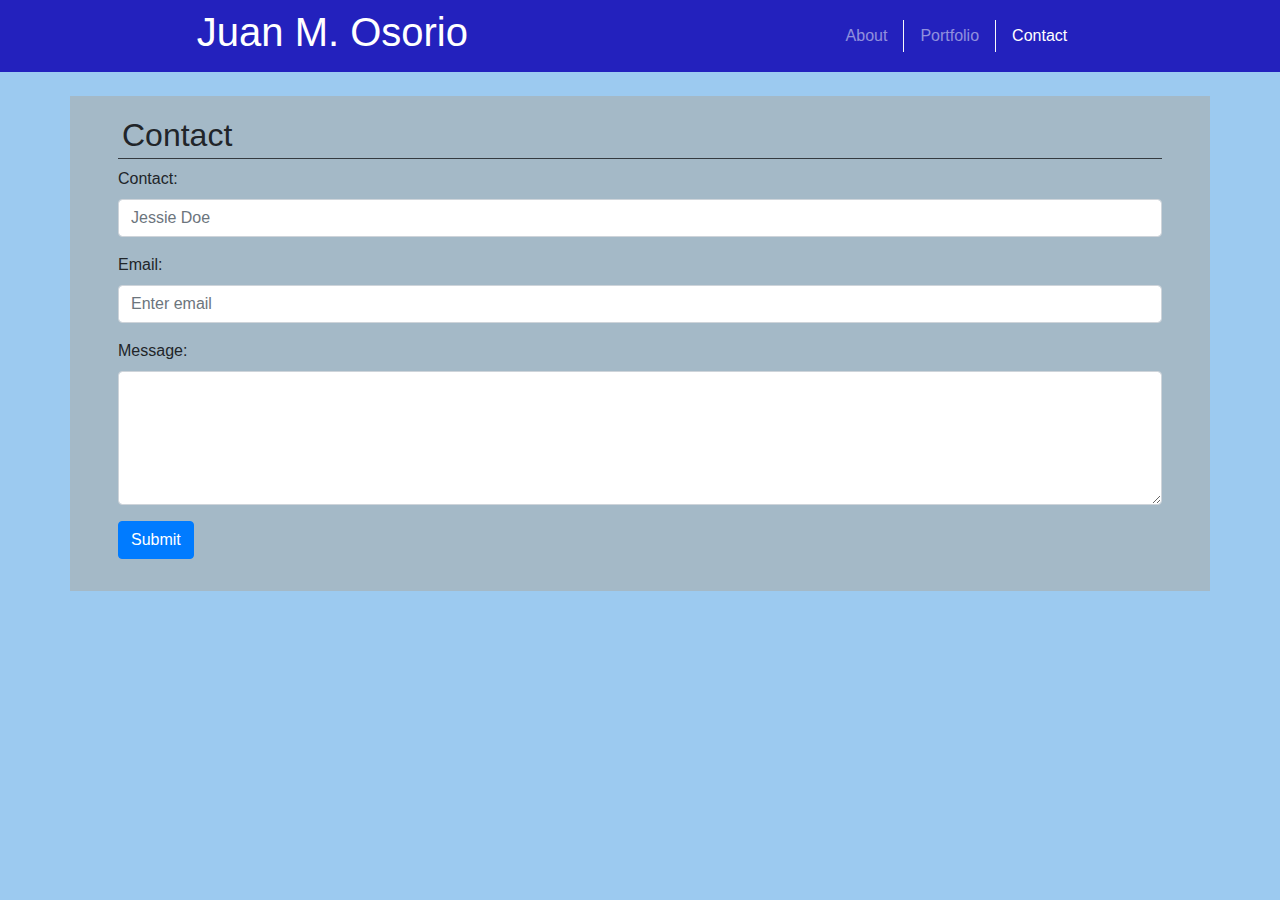
==== contact.html @ 9c1ef1ac "adjusted LR margin for contact box" ====
<!DOCTYPE html>
<html lang="en-us">


<head>
    <meta charset="UTF-8">
    <link rel="stylesheet" href="https://stackpath.bootstrapcdn.com/bootstrap/4.4.1/css/bootstrap.min.css"
        integrity="sha384-Vkoo8x4CGsO3+Hhxv8T/Q5PaXtkKtu6ug5TOeNV6gBiFeWPGFN9MuhOf23Q9Ifjh" crossorigin="anonymous">
    <link rel="stylesheet" type="text/css" href="./assets/style.css">
    <title>Contact me</title>
</head>

<body class="background">
    <div class="container-fluid sticky-top">
        <nav class="navbar navbar-expand-lg nav-style navbar-dark row">
            <h1 class="mx-auto">Juan M. Osorio</h1>
            <ul class="navbar-nav mt-lg-0 flex-row mx-auto">
                <li class="nav-item border-right border-light">
                    <a class="nav-link mx-2 py-1" href="./index.html">About</a>
                </li>
                <li class="nav-item border-right border-light">
                    <a class="nav-link mx-2 py-1" href="./portfolio.html">Portfolio</a>
                </li>
                <li class="nav-item active">
                    <a class="nav-link mx-2 py-1" href="./contact.html">Contact</a>
                </li>
            </ul>
        </nav>
    </div>

    <div class="container content my-4 p-3 px-5">
        <h2 class="border-bottom border-dark p-1">Contact</h2>
        <form action="/action_page.php">
            <div class="form-group">
                <label for="cnt">Contact:</label>
                <input type="Contact" class="form-control" id="cnt" placeholder="Jessie Doe" name="cnt">
            </div>
            <div class="form-group">
                <label for="email">Email:</label>
                <input type="email" class="form-control" id="email" placeholder="Enter email" name="email">
            </div>
            <div class="form-group">
                <label for="Textarea">Message:</label>
                <textarea class="form-control" id="Textarea1" rows="5"></textarea>
            </div>
                <button type="submit" class="btn btn-primary mb-3">Submit</button>
        </form>
    </div>

</body>

</html>
---- assets/style.css ----
/* Navigation bar and Body */
.nav-style {
    color: #ffffff;
    background-color:#2321bd;
}

.background {
    background-color: #9ccaf0;
}
.content {
    background-color: #a4b9c7;
}
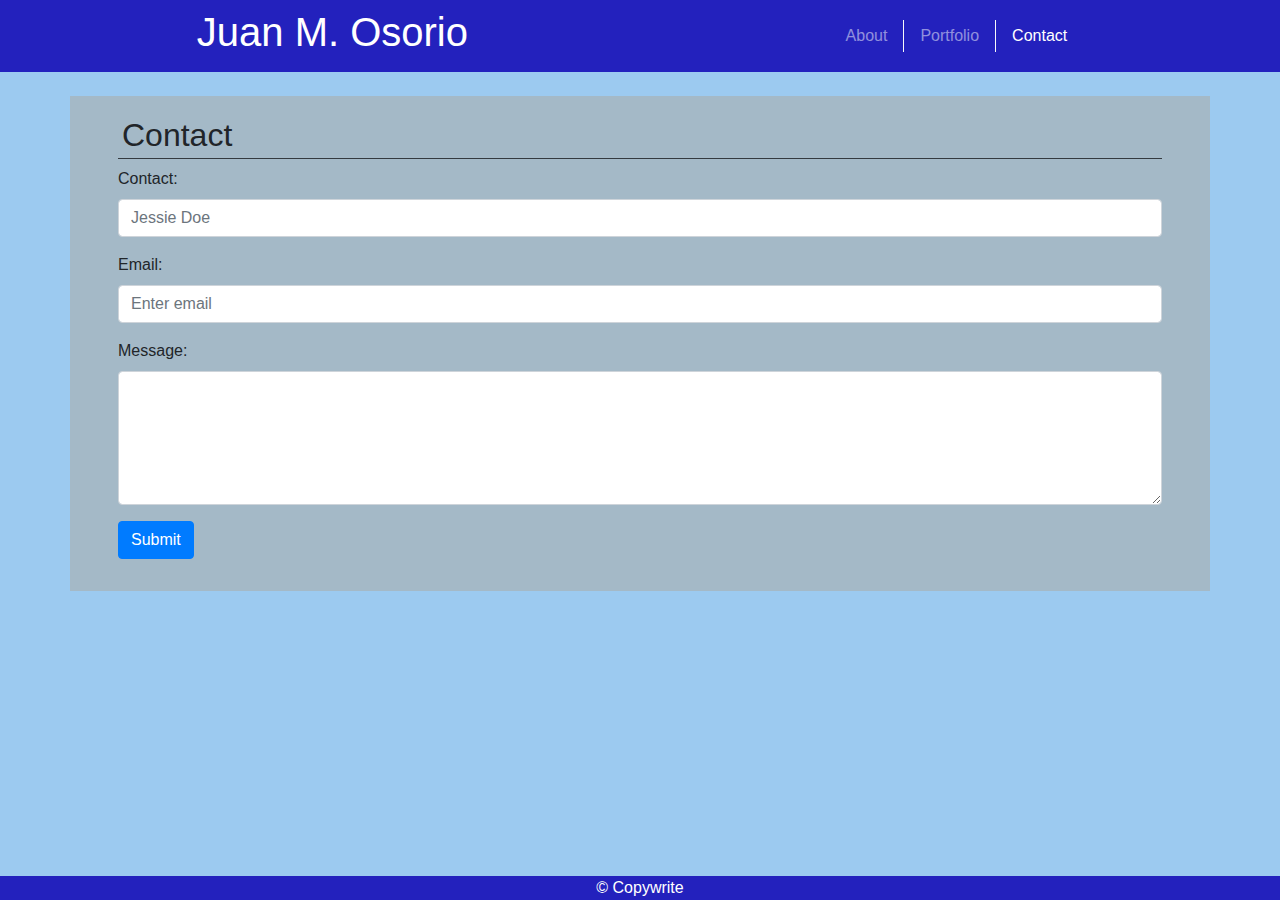
==== commit 3e7486d6: "added footer and semantic html" ====
--- a/contact.html
+++ b/contact.html
@@ -11,7 +11,7 @@
 </head>
 
 <body class="background">
-    <div class="container-fluid sticky-top">
+    <header class="container-fluid sticky-top">
         <nav class="navbar navbar-expand-lg nav-style navbar-dark row">
             <h1 class="mx-auto">Juan M. Osorio</h1>
             <ul class="navbar-nav mt-lg-0 flex-row mx-auto">
@@ -26,9 +26,10 @@
                 </li>
             </ul>
         </nav>
-    </div>
+        <div class="row thick"></div>
+    </header>
 
-    <div class="container content my-4 p-3 px-5">
+    <main class="container content my-4 p-3 px-5">
         <h2 class="border-bottom border-dark p-1">Contact</h2>
         <form action="/action_page.php">
             <div class="form-group">
@@ -43,10 +44,17 @@
                 <label for="Textarea">Message:</label>
                 <textarea class="form-control" id="Textarea1" rows="5"></textarea>
             </div>
-                <button type="submit" class="btn btn-primary mb-3">Submit</button>
+            <button type="submit" class="btn btn-primary mb-3">Submit</button>
         </form>
-    </div>
-
+    </main>
+    <footer class="fixed-bottom nav-style container-fluid">
+        <div class="row thick"></div>
+        <div class="row">
+            <div class="col-md-4"></div>
+            <span class="mr-auto col-md-4 text-center"> &copy; Copywrite</span>
+            <div class="col-md-4"></div>
+        </div>
+    </footer>
 </body>
 
 </html>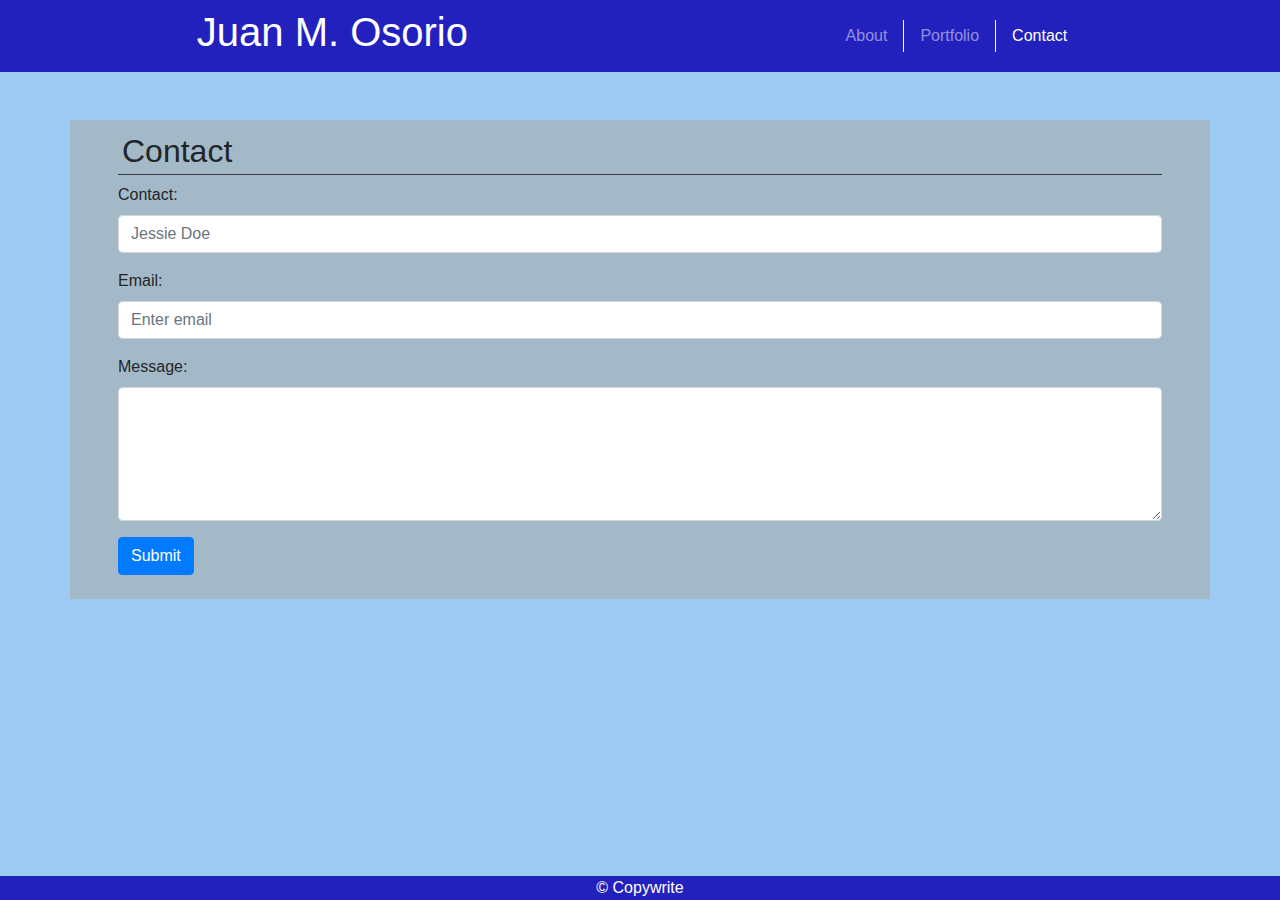
==== commit f9ce5fd7: "edits in footer and margins" ====
--- a/contact.html
+++ b/contact.html
@@ -29,7 +29,7 @@
         <div class="row thick"></div>
     </header>
 
-    <main class="container content my-4 p-3 px-5">
+    <main class="container content my-5 p-2 px-5">
         <h2 class="border-bottom border-dark p-1">Contact</h2>
         <form action="/action_page.php">
             <div class="form-group">
@@ -51,7 +51,7 @@
         <div class="row thick"></div>
         <div class="row">
             <div class="col-md-4"></div>
-            <span class="mr-auto col-md-4 text-center"> &copy; Copywrite</span>
+            <div class="mr-auto col-md-4 text-center"> &copy; Copywrite</div>
             <div class="col-md-4"></div>
         </div>
     </footer>
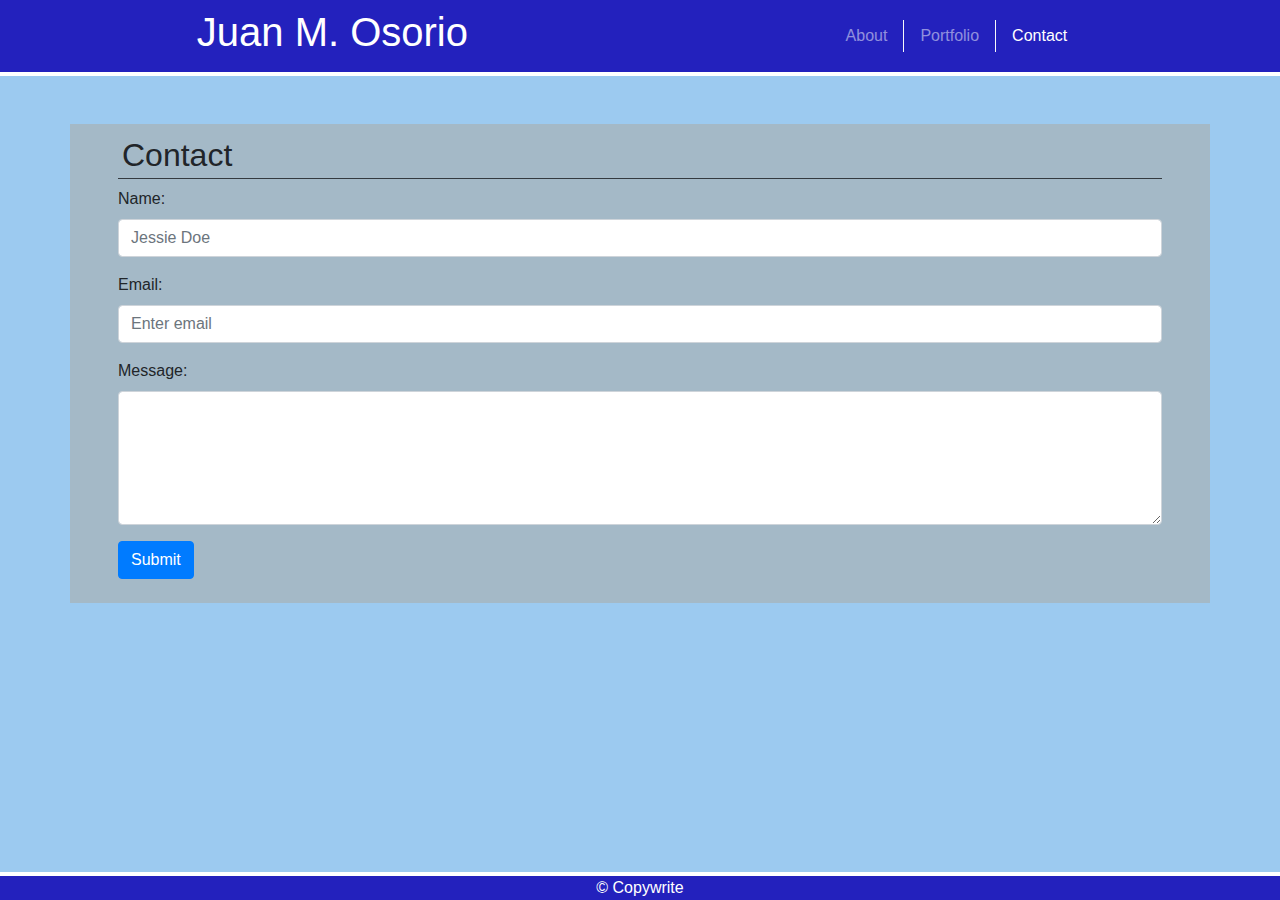
==== commit 3987ba13: "verified html and made edits" ====
--- a/contact.html
+++ b/contact.html
@@ -33,20 +33,21 @@
         <h2 class="border-bottom border-dark p-1">Contact</h2>
         <form action="/action_page.php">
             <div class="form-group">
-                <label for="cnt">Contact:</label>
-                <input type="Contact" class="form-control" id="cnt" placeholder="Jessie Doe" name="cnt">
+                <label for="name">Name:</label>
+                <input type="text" class="form-control" id="name" placeholder="Jessie Doe" name="name">
             </div>
             <div class="form-group">
                 <label for="email">Email:</label>
                 <input type="email" class="form-control" id="email" placeholder="Enter email" name="email">
             </div>
             <div class="form-group">
-                <label for="Textarea">Message:</label>
-                <textarea class="form-control" id="Textarea1" rows="5"></textarea>
+                <label for="textarea">Message:</label>
+                <textarea class="form-control" id="textarea" rows="5"></textarea>
             </div>
             <button type="submit" class="btn btn-primary mb-3">Submit</button>
         </form>
     </main>
+    
     <footer class="fixed-bottom nav-style container-fluid">
         <div class="row thick"></div>
         <div class="row">
@@ -56,5 +57,4 @@
         </div>
     </footer>
 </body>
-
 </html>--- a/assets/style.css
+++ b/assets/style.css
@@ -3,10 +3,17 @@
     color: #ffffff;
     background-color:#2321bd;
 }
-
 .background {
     background-color: #9ccaf0;
 }
+
+/* container background color */
 .content {
     background-color: #a4b9c7;
 }
+
+/* footer and hearder styling */
+.thick {
+    height: 4px;
+    background-color: #ffffff;
+}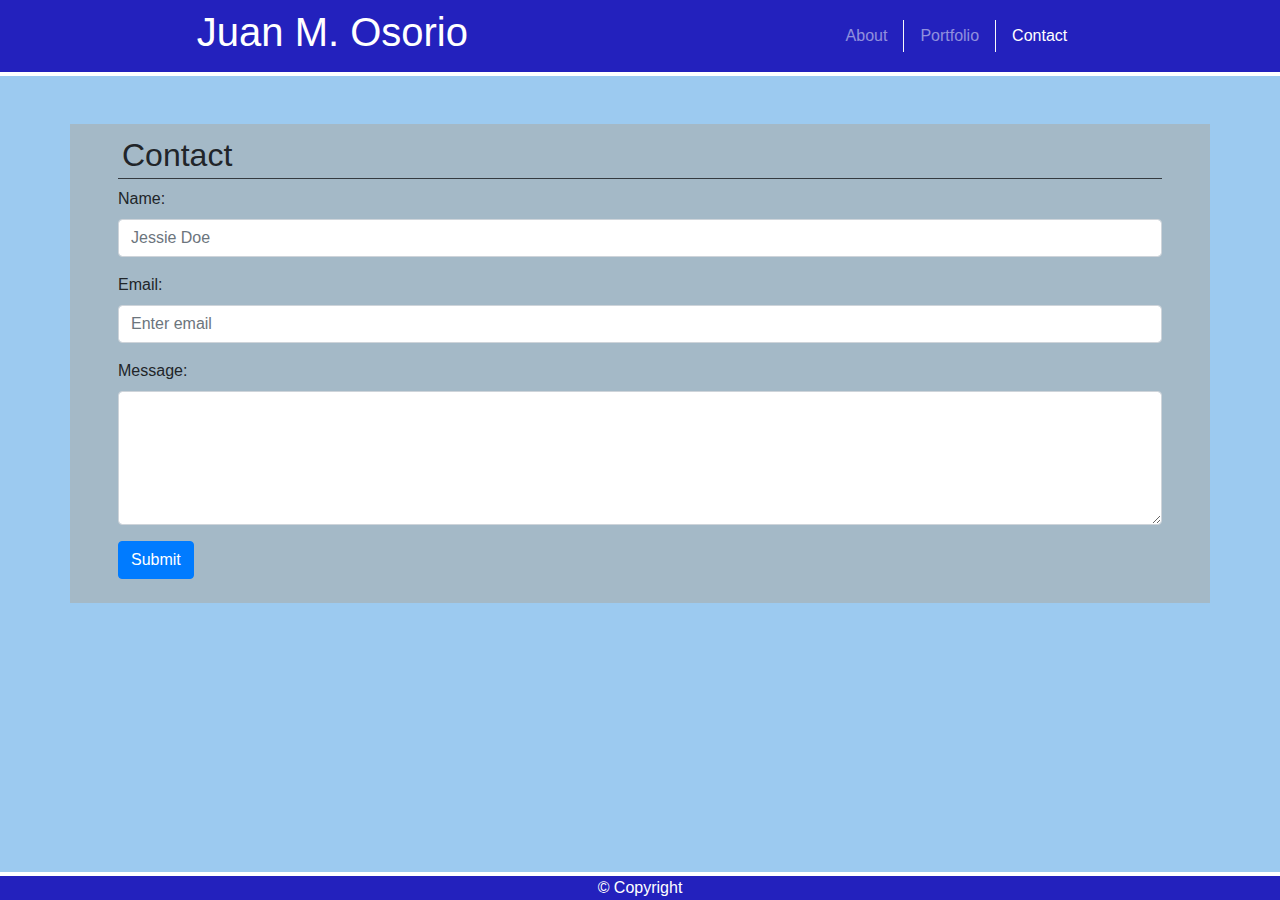
==== commit 9c253121: "corrected copyright spelling" ====
--- a/contact.html
+++ b/contact.html
@@ -52,7 +52,7 @@
         <div class="row thick"></div>
         <div class="row">
             <div class="col-md-4"></div>
-            <div class="mr-auto col-md-4 text-center"> &copy; Copywrite</div>
+            <div class="mr-auto col-md-4 text-center"> &copy; Copyright</div>
             <div class="col-md-4"></div>
         </div>
     </footer>
